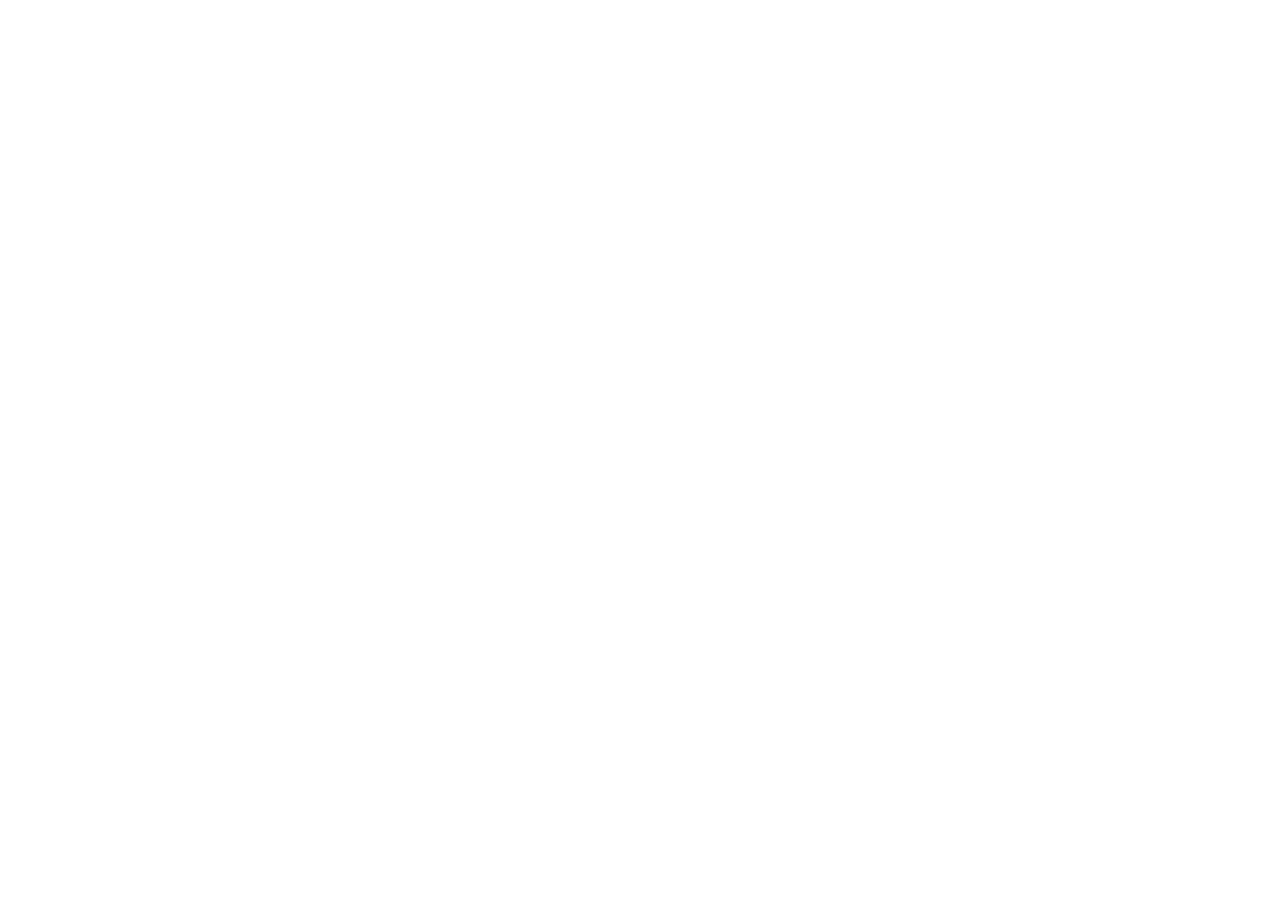
==== index.html @ 0d9bc765 "Update index.html" ====
<!DOCTYPE html>
<html>
<head>
    <meta name="description" content="Himmat Neupane, a passionate software engineering student, proficient in React.js, Node.js, HTML, CSS, and JavaScript. Explore his portfolio showcasing innovative projects and expertise in front-end and back-end development. Discover the creative solutions and skills he brings to the world of software engineering."/>
    <meta name="keywords" content="Himmat Neupane, software engineering student, React.js, Node.js, HTML, CSS, JavaScript, portfolio"/>
    <meta name="author" content="Himmat Neupane"/>
    

	<title>Hey ! Where are you ?</title>
	<link rel="stylesheet" type="text/css" href="style.css">
</head>
<body>
	<div class="eye">
		<div class="upper-pupil"></div>
		<div class="iris"></div>
		<div class="lower-pupil"></div>
	</div>
	<div class="eye">
		<div class="upper-pupil"></div>
		<div class="iris"></div>
		<div class="lower-pupil"></div>
	</div>
	<script>
		// Wait for 3 seconds (3000 milliseconds) and then redirect to the next page
		setTimeout(function() {
		  window.location.href = 'main.html';
		}, 5000);
	  </script>
	  
</body>
</html>
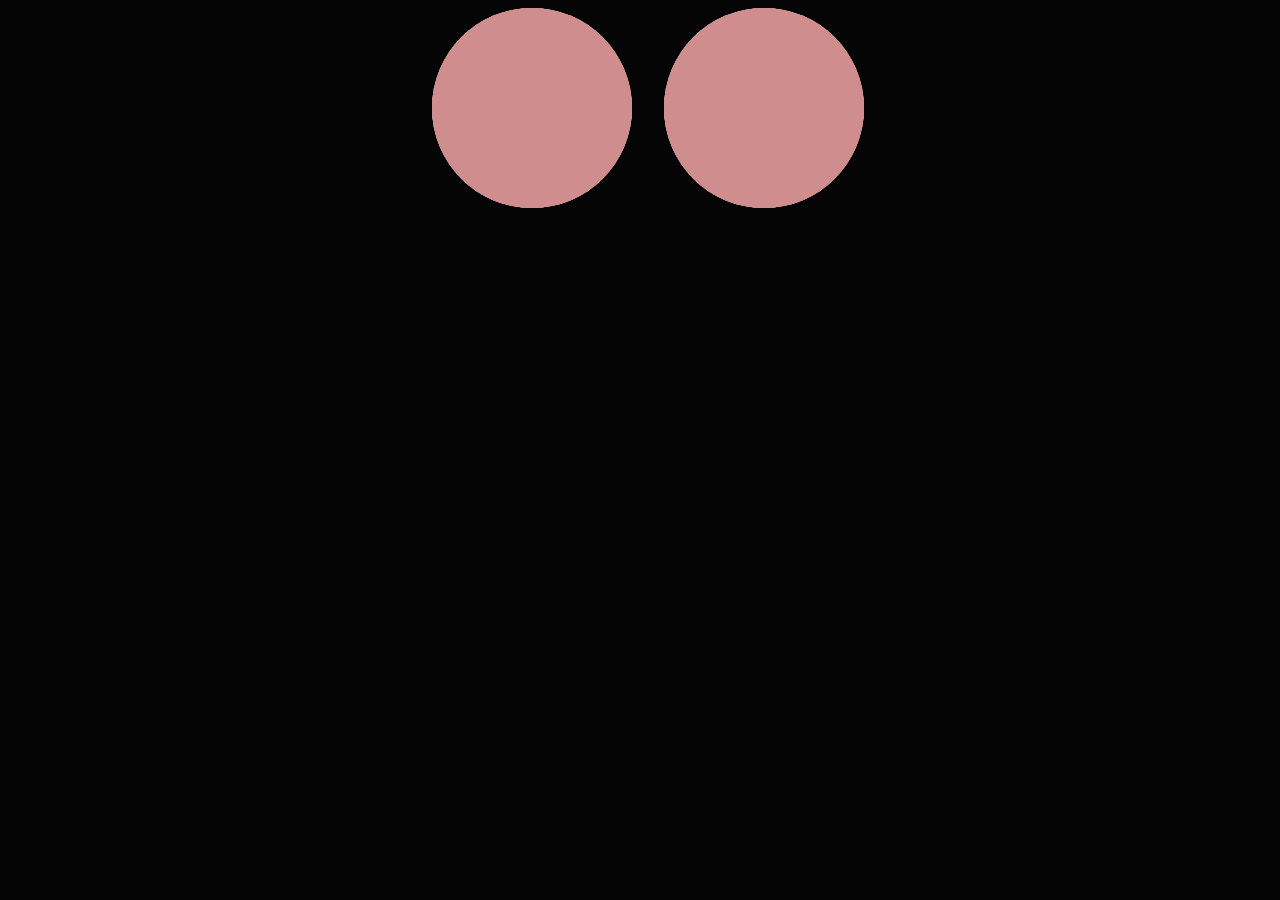
==== commit a2aafee5: "Update index.html, favcion link added" ====
--- a/index.html
+++ b/index.html
@@ -1,13 +1,163 @@
 <!DOCTYPE html>
 <html>
 <head>
-    <meta name="description" content="Himmat Neupane, a passionate software engineering student, proficient in React.js, Node.js, HTML, CSS, and JavaScript. Explore his portfolio showcasing innovative projects and expertise in front-end and back-end development. Discover the creative solutions and skills he brings to the world of software engineering."/>
+	<meta name="description" content="Himmat Neupane, a passionate software engineering student, proficient in React.js, Node.js, HTML, CSS, and JavaScript. Explore his portfolio showcasing innovative projects and expertise in front-end and back-end development. Discover the creative solutions and skills he brings to the world of software engineering."/>
     <meta name="keywords" content="Himmat Neupane, software engineering student, React.js, Node.js, HTML, CSS, JavaScript, portfolio"/>
     <meta name="author" content="Himmat Neupane"/>
-    
+	  <link rel="icon" type="image/x-icon" href="Resources/favicon.jpg">
+	<title>Hey ! Where are you ?</title>
+	<style>
+		body {
+	max-height: 100vh;
+	width: 100vw;
+	display: flex;
+	justify-content: center;
+	align-items: center;
+	background: #050505;
+	overflow: hidden;
+}
 
-	<title>Hey ! Where are you ?</title>
-	<link rel="stylesheet" type="text/css" href="style.css">
+.eye {
+	width: 200px;
+	height: 200px;
+	background: #fffdf9;
+	display: -webkit-box;
+	display: -ms-flexbox;
+	display: flex;
+	-webkit-box-align: center;
+	    -ms-flex-align: center;
+	        align-items: center;
+	-webkit-box-pack: center;
+	    -ms-flex-pack: center;
+	        justify-content: center;
+	margin: 0 1rem;
+	-webkit-clip-path: circle(50% at center);
+	        clip-path: circle(50% at center);
+	position: relative;
+}
+
+.iris {
+	width: 50%;
+	height: 50%;
+	background: #343434;
+	border-radius: 50%;
+	-webkit-animation: movement 6s ease-in-out infinite;
+	        animation: movement 6s ease-in-out infinite;
+}
+
+.upper-pupil,
+.lower-pupil {
+	width: 100%;
+	height: 200px;
+	background: #cf8d8d;
+	position: absolute;
+	-webkit-animation: blink 6s ease-in-out infinite;
+	        animation: blink 6s ease-in-out infinite;
+	z-index: 1;
+}
+
+.upper-pupil {
+	top: 0;
+}
+
+.lower-pupil {
+	bottom: 0;
+}
+
+@-webkit-keyframes movement {
+	0%, 10% {
+		-webkit-transform: translateX(0);
+		        transform: translateX(0);
+	}
+	20% {
+		-webkit-transform: translateX(-80%);
+		        transform: translateX(-80%);
+	}
+	30%, 80% {
+		-webkit-transform: translateX(0);
+		        transform: translateX(0);
+	}
+	90% {
+		-webkit-transform: translateX(80%);
+		        transform: translateX(80%);
+	}
+	100% {
+		-webkit-transform: translateX(0);
+		        transform: translateX(0);
+	}
+}
+
+@keyframes movement {
+	0%, 10% {
+		-webkit-transform: translateX(0);
+		        transform: translateX(0);
+	}
+	20% {
+		-webkit-transform: translateX(-80%);
+		        transform: translateX(-80%);
+	}
+	30%, 80% {
+		-webkit-transform: translateX(0);
+		        transform: translateX(0);
+	}
+	90% {
+		-webkit-transform: translateX(80%);
+		        transform: translateX(80%);
+	}
+	100% {
+		-webkit-transform: translateX(0);
+		        transform: translateX(0);
+	}
+}
+
+@-webkit-keyframes blink {
+	0%, 30% {
+		height: 20%;
+	}
+	32% {
+		height: 40%;
+	}
+	34% {
+		height: 20%;
+	}
+	36% {
+		height: 40%;
+	}
+	38%, 50% {
+		height: 20%;
+	}
+	60%, 70% {
+		height: 45%;
+	}
+	80%, 100% {
+		height: 20%;
+	}
+}
+
+@keyframes blink {
+	0%, 30% {
+		height: 20%;
+	}
+	32% {
+		height: 40%;
+	}
+	34% {
+		height: 20%;
+	}
+	36% {
+		height: 40%;
+	}
+	38%, 50% {
+		height: 20%;
+	}
+	60%, 70% {
+		height: 45%;
+	}
+	80%, 100% {
+		height: 20%;
+	}
+}
+	</style>
 </head>
 <body>
 	<div class="eye">
@@ -23,7 +173,7 @@
 	<script>
 		// Wait for 3 seconds (3000 milliseconds) and then redirect to the next page
 		setTimeout(function() {
-		  window.location.href = 'main.html';
+		  window.location.href = 'main/home/main.html';
 		}, 5000);
 	  </script>
 	  
